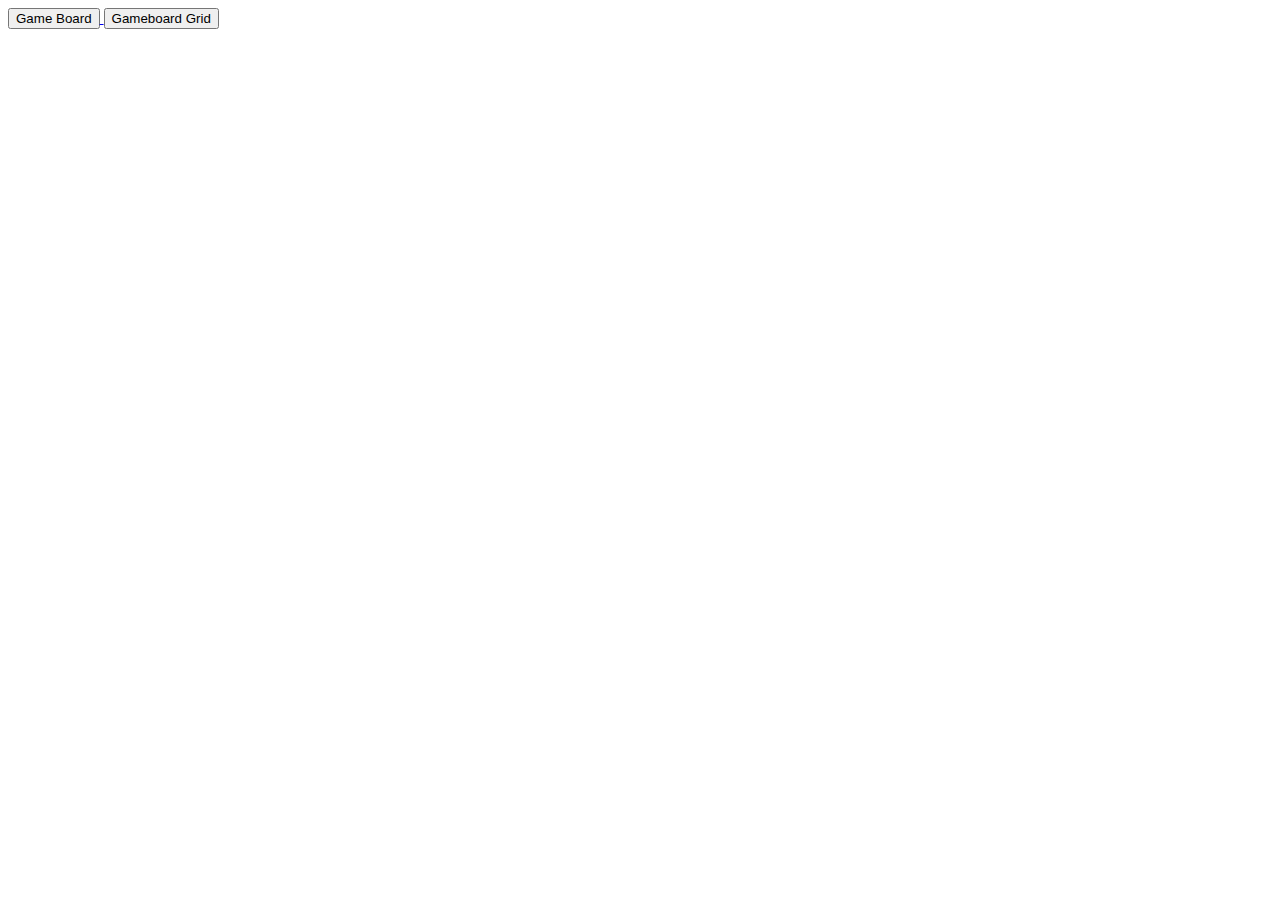
==== index.html @ 1b3c03d5 "Create index.html" ====
<!DOCTYPE html>
<html lang="en">
<head>
    <meta charset="UTF-8">
    <meta name="viewport" content="width=<device-width>, initial-scale=1.0">
    <link rel="stylesheet" href="./styles/styles.css">
    <title>Game Board</title>
</head>
<body>
    <div class="linkbuttons">
        <a href="game-board.html" target="_blank">
            <button class="button1">Game Board</button>
        </a>
        <a href="gameboard-grid.html" target="_blank">
            <button class="button2">Gameboard Grid</button>
        </a>

        </a>
    </div>
</body>
</html>
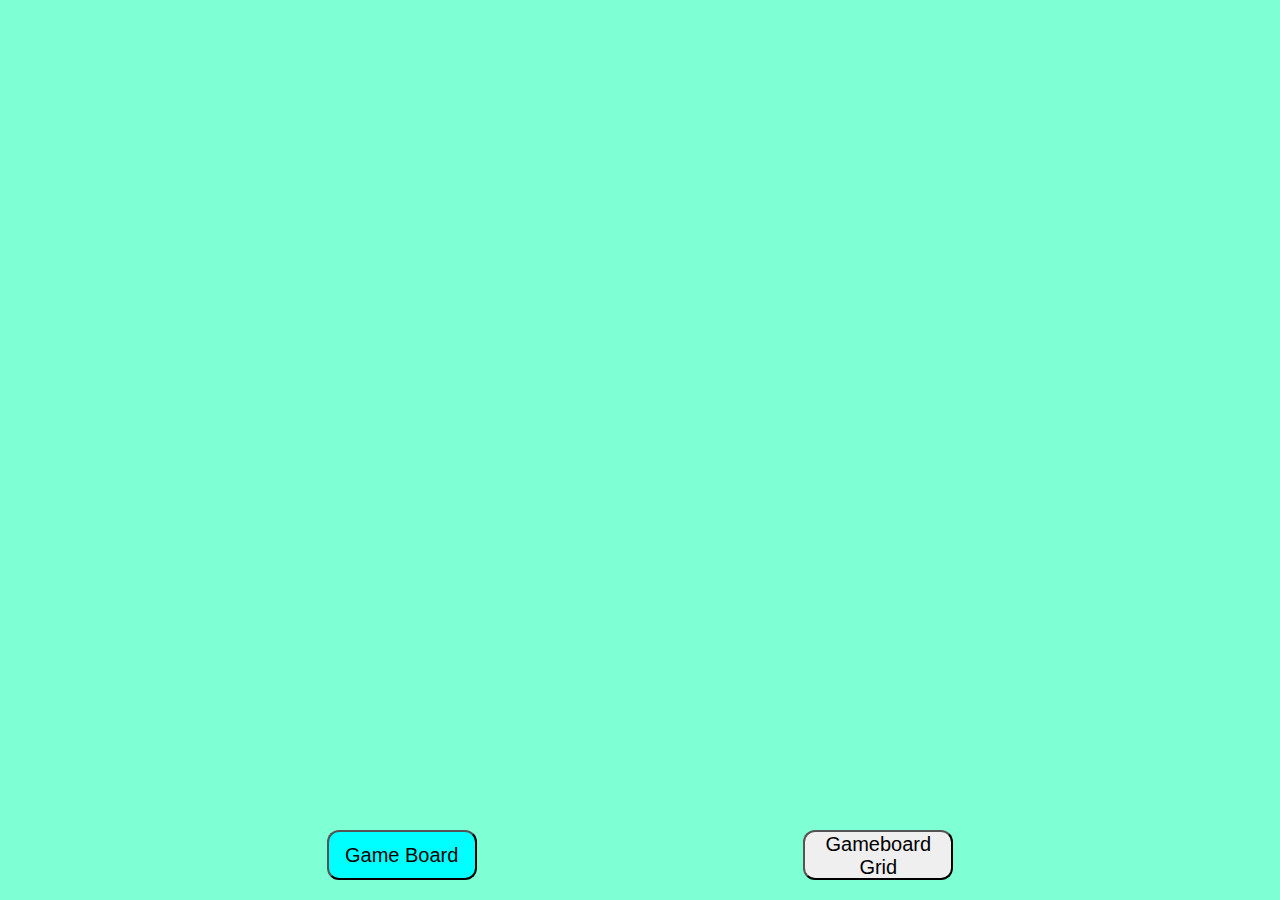
==== commit 45e5c1ab: "Updated files" ====
--- a/index.html
+++ b/index.html
@@ -8,14 +8,12 @@
 </head>
 <body>
     <div class="linkbuttons">
-        <a href="game-board.html" target="_blank">
+        <a href="gameboard-flexbox.html" target="_blank">
             <button class="button1">Game Board</button>
         </a>
         <a href="gameboard-grid.html" target="_blank">
             <button class="button2">Gameboard Grid</button>
         </a>
-
-        </a>
     </div>
 </body>
 </html>
--- a/styles/styles.css
+++ b/styles/styles.css
@@ -0,0 +1,61 @@
+.topheader{
+    writing-mode: vertical-lr;
+    text-orientation: upright;
+}
+body{
+    background-color: aquamarine;
+    margin: 0;
+    height: 100vh;
+    display: flex;
+    flex-direction: column;
+    justify-content: space-between;
+}
+a{
+    font-size: 20px;
+}
+.button1{
+    background-color: aqua;
+}
+button{
+    height: 50px;
+    width: 150px;
+    font-size: 20px;
+    border-radius: 12px;
+    cursor: pointer;  
+}
+div.linkbuttons{
+    display: flex;
+    justify-content: space-evenly;
+    margin-top: auto;
+    margin-bottom: 20px; /* Adjust for desired space from the bottom */
+}
+div.headerwords{
+    margin: auto;
+    width: 25%;
+    padding: 10px;
+    padding-bottom: 30px;
+    writing-mode: vertical-lr;
+    text-orientation: upright;
+}
+.L{
+    color: red;
+}
+.G{ 
+    color: orange;
+}
+.B{
+    color:yellow;
+}
+.T{
+    color: green;
+}
+.Q{
+    color: #004CFF;
+}
+.A{
+    color: #732982;
+}
+div.left{
+    writing-mode: vertical-lr;
+    text-orientation: upright;
+}